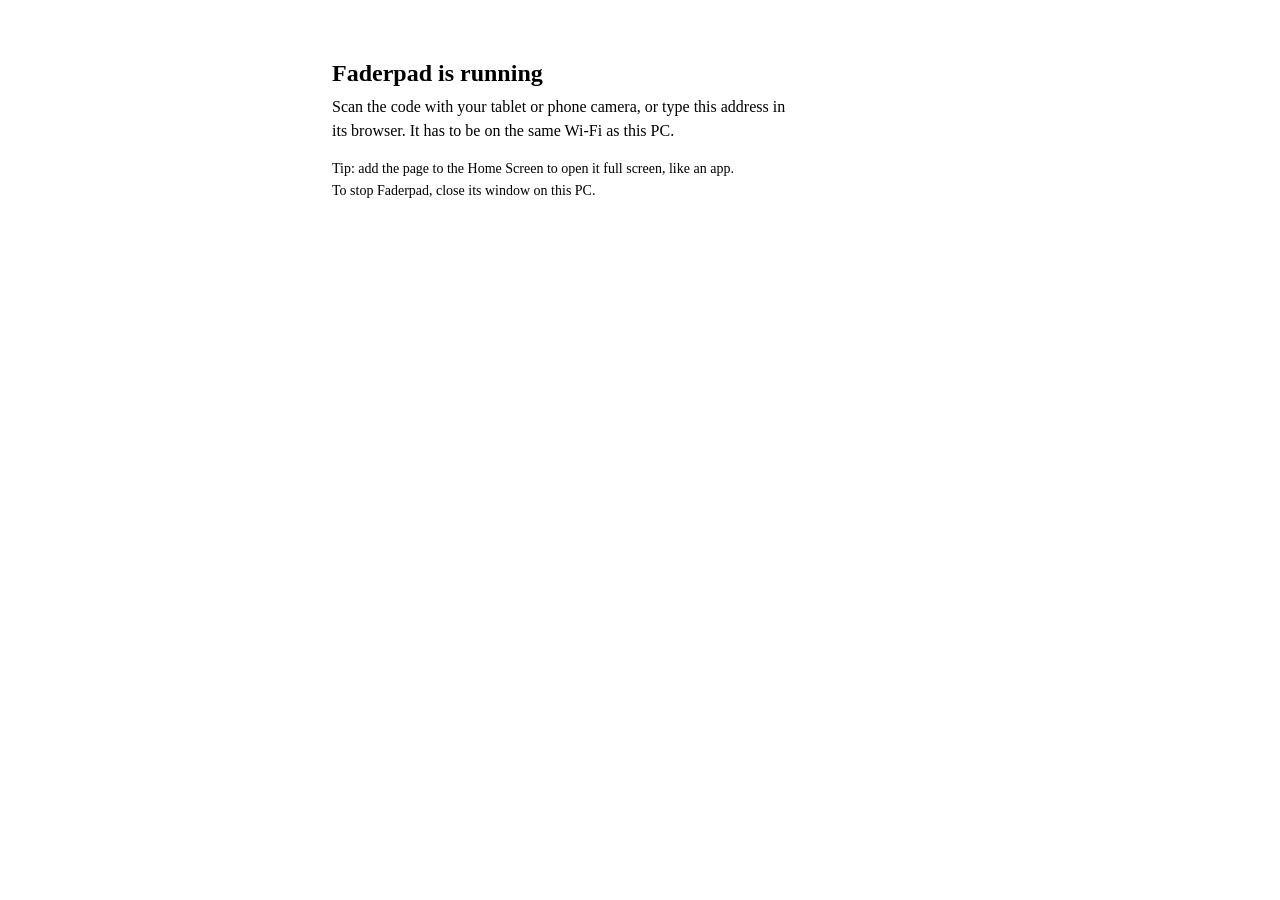
==== faderpad/web/connect.html @ 27e472e1 "Faderpad 1.0.0" ====
<!doctype html>
<html lang="en">
<head>
<meta charset="utf-8">
<meta name="viewport" content="width=device-width, initial-scale=1">
<link rel="icon" href="/static/icon.png">
<link rel="stylesheet" href="/static/style.css">
<title>Faderpad is running</title>
<style>
  body { align-items: center; justify-content: center; height: auto; min-height: 100%; -webkit-user-select: text; user-select: text; }
  .connect {
    width: min(760px, 100%); display: grid; grid-template-columns: 260px 1fr; gap: 32px; align-items: center;
    padding: 32px; border-radius: 24px; background: var(--panel); border: 1px solid var(--line);
  }
  .qr { background: #fff; border-radius: 16px; padding: 14px; }
  .qr img { display: block; width: 100%; height: auto; }
  .connect h1 { margin-bottom: 8px; }
  .connect p { margin: 0 0 16px; color: var(--text-dim); line-height: 1.5; }
  .urls { margin: 0 0 18px; padding: 0; list-style: none; }
  .urls li {
    margin-bottom: 6px; padding: 10px 14px; border-radius: 10px; background: var(--raised);
    font-size: 17px; font-weight: 600; font-variant-numeric: tabular-nums;
  }
  .facts { margin: 0; padding: 0; list-style: none; color: var(--text-dim); font-size: 14px; }
  .facts li { margin-bottom: 6px; }
  @media (max-width: 640px) { .connect { grid-template-columns: 1fr; } .qr { max-width: 260px; } }
</style>
</head>
<body>
  <section class="connect">
    <div class="qr"><img src="/qr.svg" alt=""></div>
    <div>
      <h1 data-i18n="title">Faderpad is running</h1>
      <p data-i18n="scan">Scan the code with your tablet or phone camera, or type this address in its browser. It has to be on the same Wi-Fi as this PC.</p>
      <ul class="urls" id="urls"></ul>
      <ul class="facts">
        <li data-i18n="home">Tip: add the page to the Home Screen to open it full screen, like an app.</li>
        <li id="pin"></li>
        <li data-i18n="close">To stop Faderpad, close its window on this PC.</li>
      </ul>
    </div>
  </section>
<script>
  const STRINGS = {
    en: {
      title: 'Faderpad is running',
      scan: 'Scan the code with your tablet or phone camera, or type this address in its browser. It has to be on the same Wi-Fi as this PC.',
      home: 'Tip: add the page to the Home Screen to open it full screen, like an app.',
      close: 'To stop Faderpad, close its window on this PC.',
      pinOn: 'PIN protection is on: other devices will ask for it once.',
      pinOff: 'PIN protection is off: anyone on this network can open the mixer.',
    },
    it: {
      title: 'Faderpad è acceso',
      scan: 'Inquadra il codice con la fotocamera del tablet o del telefono, oppure scrivi questo indirizzo nel suo browser. Deve essere sulla stessa rete Wi-Fi di questo PC.',
      home: 'Consiglio: aggiungi la pagina alla schermata Home per aprirla a schermo intero, come un\u2019app.',
      close: 'Per spegnere Faderpad, chiudi la sua finestra su questo PC.',
      pinOn: 'Il PIN è attivo: gli altri dispositivi lo chiederanno una volta.',
      pinOff: 'Il PIN è spento: chiunque sia su questa rete può aprire il mixer.',
    },
  };
  const T = STRINGS[(navigator.language || 'en').toLowerCase().startsWith('it') ? 'it' : 'en'];
  document.querySelectorAll('[data-i18n]').forEach(el => { el.textContent = T[el.dataset.i18n]; });
  document.title = T.title;
  fetch('/api/info').then(r => r.json()).then(info => {
    const list = document.getElementById('urls');
    for (const url of info.urls) {
      const li = document.createElement('li');
      li.textContent = url.replace('http://', '');
      list.append(li);
    }
    document.getElementById('pin').textContent = info.pin_required ? T.pinOn : T.pinOff;
  });
</script>
</body>
</html>
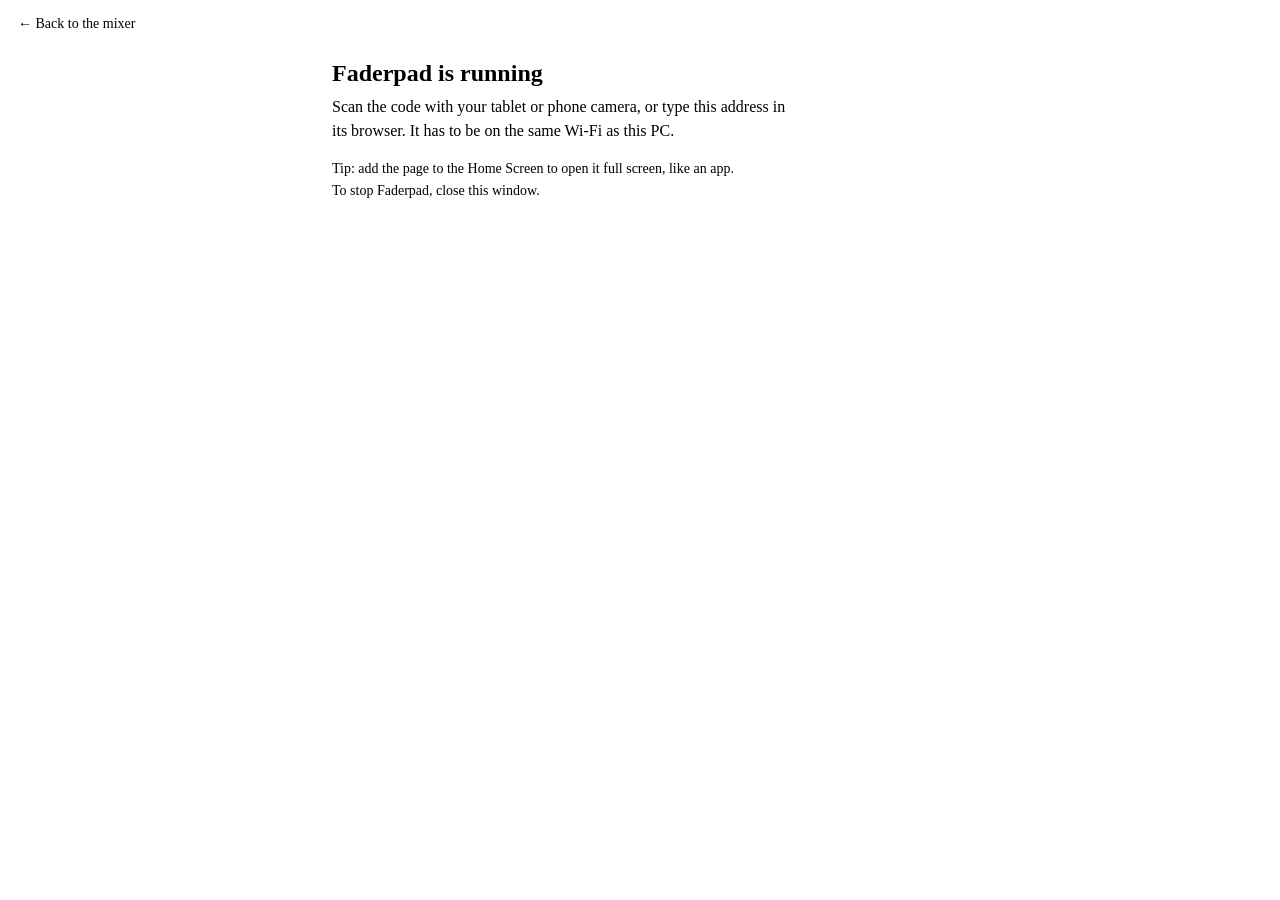
==== commit 7f53bf65: "Faderpad 1.1.0: app window, start with Windows - Open in its own window (pywebview) instead of a con" ====
--- a/faderpad/web/connect.html
+++ b/faderpad/web/connect.html
@@ -14,6 +14,7 @@
   }
   .qr { background: #fff; border-radius: 16px; padding: 14px; }
   .qr img { display: block; width: 100%; height: auto; }
+  .back { position: fixed; top: 16px; left: 18px; color: var(--text); text-decoration: none; font-size: 14px; }
   .connect h1 { margin-bottom: 8px; }
   .connect p { margin: 0 0 16px; color: var(--text-dim); line-height: 1.5; }
   .urls { margin: 0 0 18px; padding: 0; list-style: none; }
@@ -23,10 +24,12 @@
   }
   .facts { margin: 0; padding: 0; list-style: none; color: var(--text-dim); font-size: 14px; }
   .facts li { margin-bottom: 6px; }
+  .facts a { color: var(--accent); }
   @media (max-width: 640px) { .connect { grid-template-columns: 1fr; } .qr { max-width: 260px; } }
 </style>
 </head>
 <body>
+  <a class="back" href="/" data-i18n="back">&larr; Back to the mixer</a>
   <section class="connect">
     <div class="qr"><img src="/qr.svg" alt=""></div>
     <div>
@@ -36,25 +39,30 @@
       <ul class="facts">
         <li data-i18n="home">Tip: add the page to the Home Screen to open it full screen, like an app.</li>
         <li id="pin"></li>
-        <li data-i18n="close">To stop Faderpad, close its window on this PC.</li>
+        <li><a href="/welcome" id="settings" data-i18n="settings" hidden>Startup settings</a></li>
+        <li data-i18n="close">To stop Faderpad, close this window.</li>
       </ul>
     </div>
   </section>
 <script>
   const STRINGS = {
     en: {
+      back: '← Back to the mixer',
+      settings: 'Startup settings',
       title: 'Faderpad is running',
       scan: 'Scan the code with your tablet or phone camera, or type this address in its browser. It has to be on the same Wi-Fi as this PC.',
       home: 'Tip: add the page to the Home Screen to open it full screen, like an app.',
-      close: 'To stop Faderpad, close its window on this PC.',
+      close: 'To stop Faderpad, close this window.',
       pinOn: 'PIN protection is on: other devices will ask for it once.',
       pinOff: 'PIN protection is off: anyone on this network can open the mixer.',
     },
     it: {
+      back: '← Torna al mixer',
+      settings: 'Impostazioni di avvio',
       title: 'Faderpad è acceso',
       scan: 'Inquadra il codice con la fotocamera del tablet o del telefono, oppure scrivi questo indirizzo nel suo browser. Deve essere sulla stessa rete Wi-Fi di questo PC.',
       home: 'Consiglio: aggiungi la pagina alla schermata Home per aprirla a schermo intero, come un\u2019app.',
-      close: 'Per spegnere Faderpad, chiudi la sua finestra su questo PC.',
+      close: 'Per spegnere Faderpad, chiudi questa finestra.',
       pinOn: 'Il PIN è attivo: gli altri dispositivi lo chiederanno una volta.',
       pinOff: 'Il PIN è spento: chiunque sia su questa rete può aprire il mixer.',
     },
@@ -62,6 +70,7 @@
   const T = STRINGS[(navigator.language || 'en').toLowerCase().startsWith('it') ? 'it' : 'en'];
   document.querySelectorAll('[data-i18n]').forEach(el => { el.textContent = T[el.dataset.i18n]; });
   document.title = T.title;
+  fetch('/api/setup').then(r => r.json()).then(s => { document.getElementById('settings').hidden = !s.supported; }).catch(() => {});
   fetch('/api/info').then(r => r.json()).then(info => {
     const list = document.getElementById('urls');
     for (const url of info.urls) {
